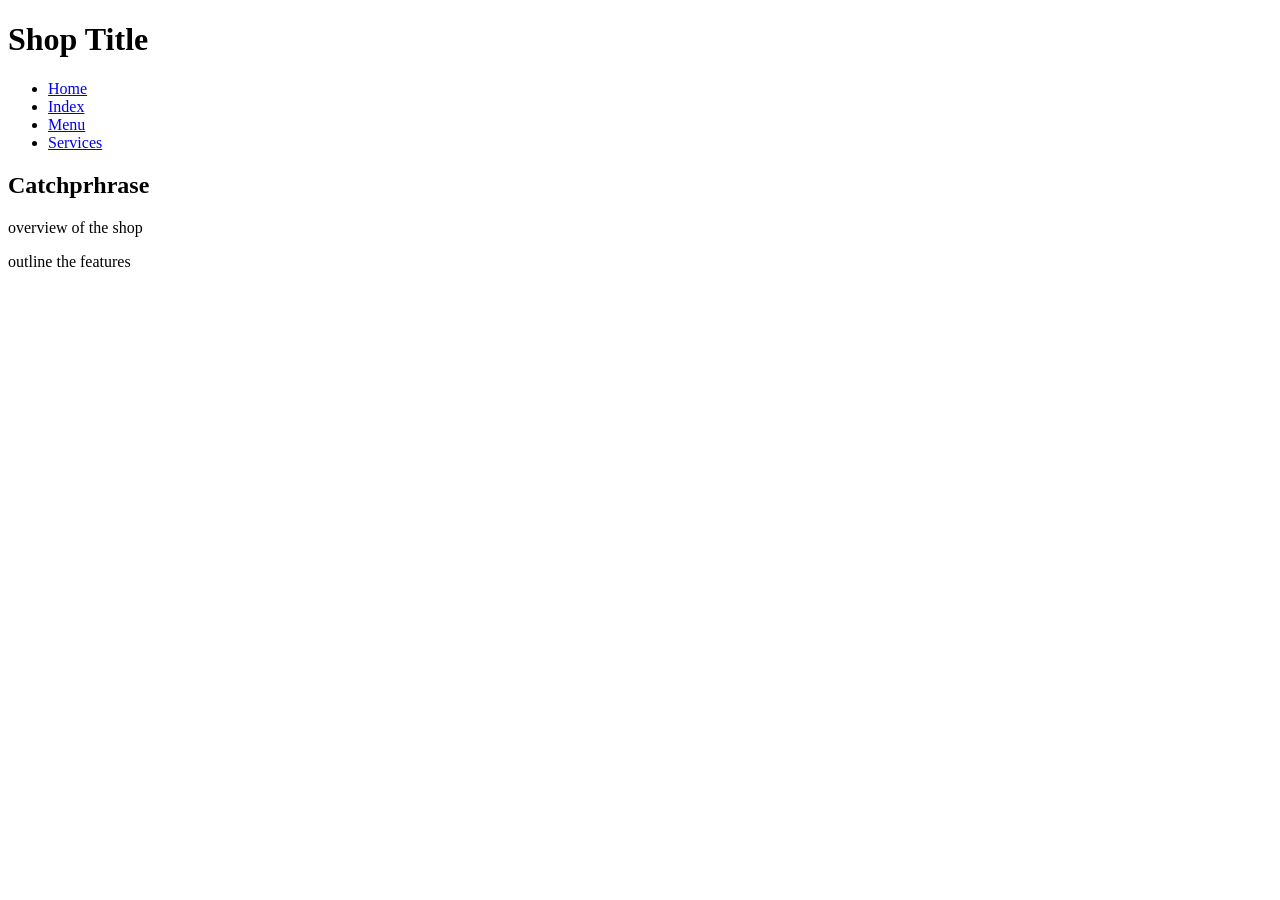
==== assignment1.html @ 4094b561 "Add files via upload" ====
<!DOCTYPE html>
<html lang="en">
<body>
<h1> Shop Title </h1>
<ul>
  <li><a href="assignment1.html">Home</a></li>
  <li><a href="index.html">Index</a></li>
  <li><a href="menu.html">Menu</a></li>
  <li><a href="services.html">Services</a></li>
</ul>
<h2>Catchprhrase</h2>
<p>overview of the shop</p>
<dl>outline the features</dl>
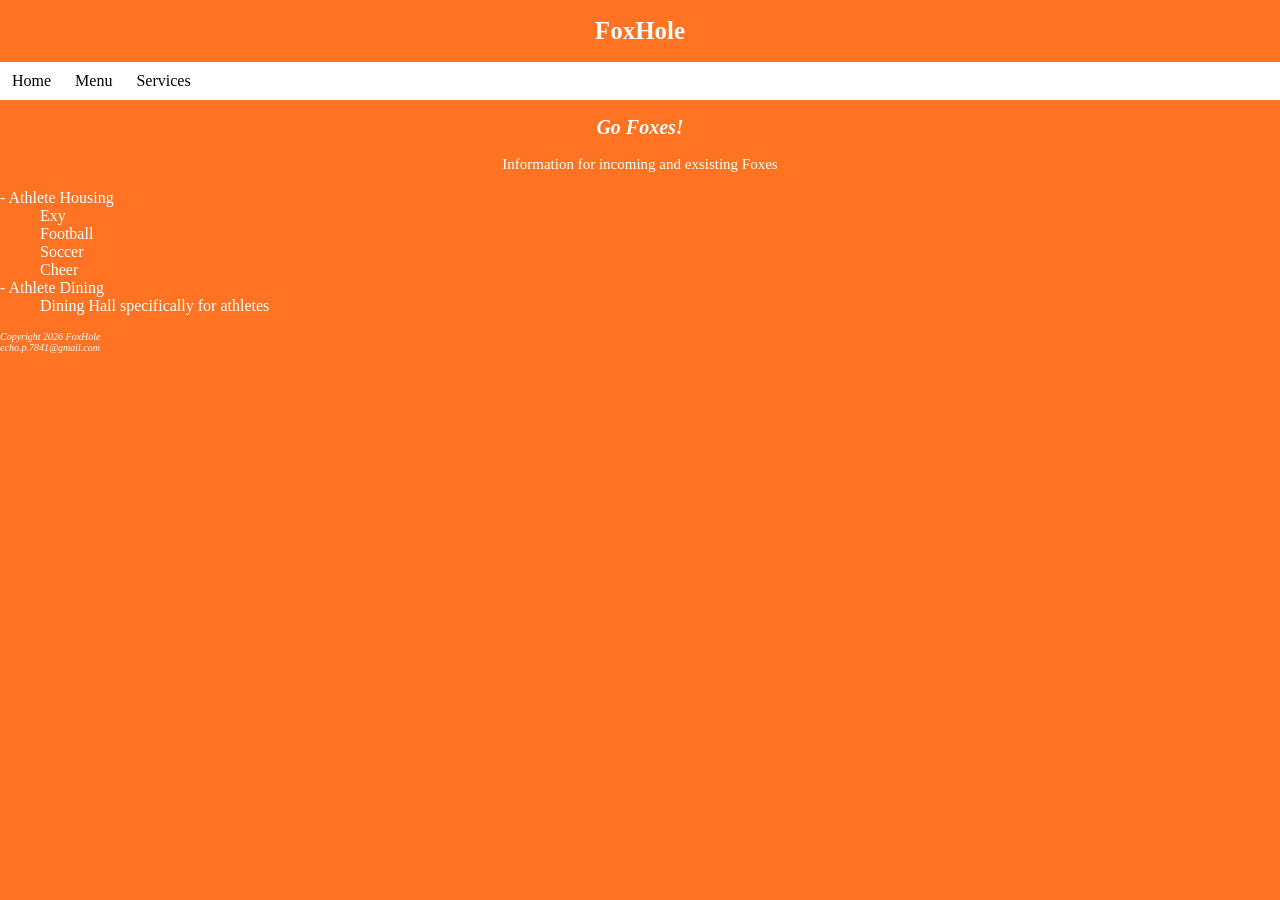
==== commit ab8ce115: "Add files via upload" ====
--- a/assignment1.html
+++ b/assignment1.html
@@ -1,13 +1,27 @@
 <!DOCTYPE html>
 <html lang="en">
 <body>
-<h1> Shop Title </h1>
+  <head>
+    <title> FoxHole </title>
+    <link rel="stylesheet" href="design.css">
+  </head>
+<h1> FoxHole </h1>
 <ul>
   <li><a href="assignment1.html">Home</a></li>
-  <li><a href="index.html">Index</a></li>
   <li><a href="menu.html">Menu</a></li>
   <li><a href="services.html">Services</a></li>
 </ul>
-<h2>Catchprhrase</h2>
-<p>overview of the shop</p>
-<dl>outline the features</dl>
+<h2> <i> Go Foxes! </i></h2>
+<p>Information for incoming and exsisting Foxes </p>
+<dl>
+  <dt> - Athlete Housing </dt>
+  <dd> Exy <br>
+    Football <br>
+    Soccer <br>
+    Cheer <br>
+  </dd>
+  <dt> - Athlete Dining </dt>
+  <dd> Dining Hall specifically for athletes </dd></dl>
+<footer>
+  <i> Copyright 2026 FoxHole <br> echo.p.7841@gmail.com </i>
+</footer>
--- a/design.css
+++ b/design.css
@@ -0,0 +1,86 @@
+body {
+  background-color: rgb(255, 115, 34);
+  margin: 0;
+  padding: 0;
+ 
+}
+
+ul {
+  list-style-type: none;
+  margin: 0;
+  padding: 0;
+  overflow: hidden;
+  background-color: #ffffff;
+}
+ul {
+  list-style-type: none;
+  margin: 0;
+  padding: 0;
+  overflow: hidden;
+  background-color: #ffffff;
+}
+
+ul li {
+  float: left;
+}
+
+ul li a {
+  display: block;
+  color: black;
+  text-align: center;
+  padding: 10px 12px;
+  text-decoration: none;
+}ul li a:hover {
+  background-color:whitesmoke;
+}
+
+h1 {
+  text-align: center;
+  font-size: 25px;
+  color: white;
+}
+h2 {
+  text-align: center;
+  font-size: 20px;
+  color: white;
+}
+h3 {
+  text-align: left;
+  font-size: 20px;
+  color: white;
+}
+h4 {
+  text-align: left;
+  font-size: 20px;
+  color: white;
+}
+h5 {
+  text-align: left;
+  font-size: 20px;
+  color: white;
+}
+h6 {
+    text-align: left;
+    font-size: 15 px;
+    color: white;
+}
+p {
+  text-align: center;
+  font-size: 15px;
+  color: #ffffff;
+}
+dl {
+    text-align: left;
+    font-size: 20 px;
+    color: #ffffff
+}
+
+footer {
+    font-size: 10px;
+    color: #ffffff
+}
+
+div {
+  display: flex;
+  justify-content: center;
+}
